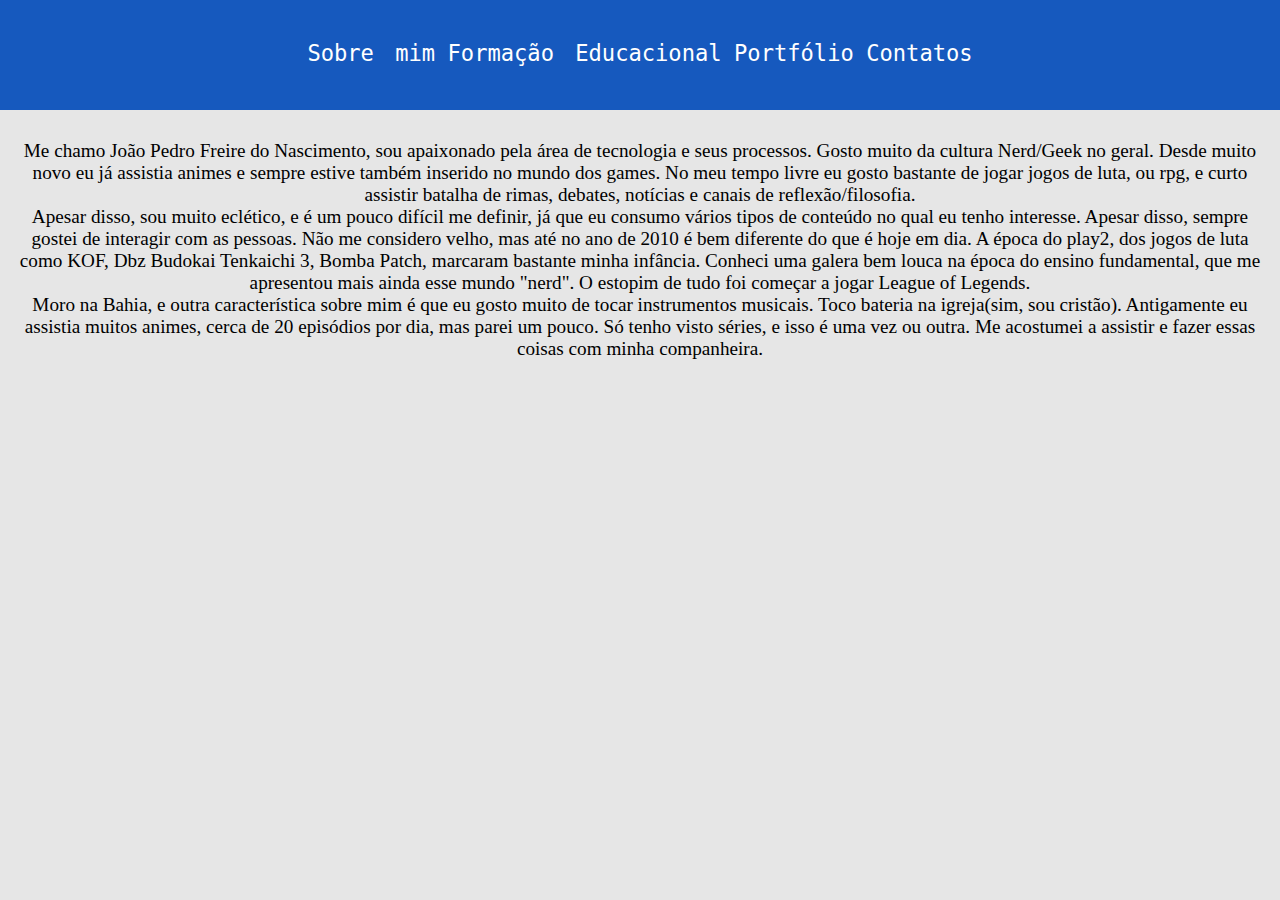
==== index.html @ cf5530c7 "Add files via upload" ====
<!DOCTYPE html>
<html lang="en">

<head>
    <meta charset="UTF-8">
    <meta name="viewport" content="width=device-width, initial-scale=1.0">
    <title>Sobre mim</title>
    <link rel="stylesheet" type="text/css" href="estilo.css">
</head>

<body>

    <nav class="navegacao">
        <a href="index.html"> Sobre mim</a>
        <a href="index2.html">Formação Educacional</a>
        <a href="Desafio Final/projetotecblog.html">Portfólio</a>
        <a href="index4.html">Contatos</a>
    </nav>
    <section class="conteudo">
        <p>Me chamo João Pedro Freire do Nascimento, sou apaixonado pela área de tecnologia e seus processos. Gosto
            muito da
            cultura Nerd/Geek no geral. Desde muito novo eu já assistia animes e sempre estive também inserido no mundo
            dos
            games. No meu tempo livre eu gosto bastante de jogar jogos de luta, ou rpg, e curto assistir batalha de
            rimas,
            debates, notícias e canais de reflexão/filosofia.
        </p>
        <p>Apesar disso, sou muito eclético, e é um pouco difícil me definir, já que eu consumo vários tipos de conteúdo
            no qual eu tenho interesse. Apesar disso, sempre gostei de interagir com as pessoas. Não me considero velho,
            mas até no ano de 2010 é bem diferente do que é hoje em dia. A época do play2, dos jogos de luta como KOF,
            Dbz Budokai Tenkaichi 3, Bomba Patch, marcaram bastante minha infância.
            Conheci uma galera bem louca na época do ensino fundamental, que me apresentou mais ainda esse mundo "nerd".
            O estopim de tudo foi começar a jogar League of Legends.</p>
        Moro na Bahia, e outra característica sobre mim é que eu gosto muito de tocar instrumentos musicais. Toco
        bateria na igreja(sim, sou cristão).
        Antigamente eu assistia muitos animes, cerca de 20 episódios por dia, mas parei um pouco. Só tenho visto séries,
        e isso é uma vez ou outra. Me acostumei a assistir e fazer essas coisas com minha companheira.

    </section>
</body>

</html>
---- estilo.css ----
* {
    margin: 0 auto;
    padding: 0;
}

body {
    font-size: 1em;
    font-family: sans-serif;
    background: #e6e6e6;

}

.navegacao {
    padding-top: 40px;
    background: #1659be;
    width: 100% auto;
    height: 70px;
    text-align: center;
    word-spacing: 8px;

}

a {
    text-decoration: none;
    font-family:monospace;
    font-size: 1.7em;
}

a:link, a:visited {
    color: white;
 }

 a:hover {
    text-decoration: none;
    background: #fff;
    color:black;
  }

  .conteudo {
    
    text-align: center;
    margin-top: 20px; /* Define a margem superior para criar espaço entre a barra de navegação e o parágrafo */
    padding: 10px;
    font-family: Cambria, Cochin, Georgia, Times, 'Times New Roman', serif;
    font-size: larger;
  }
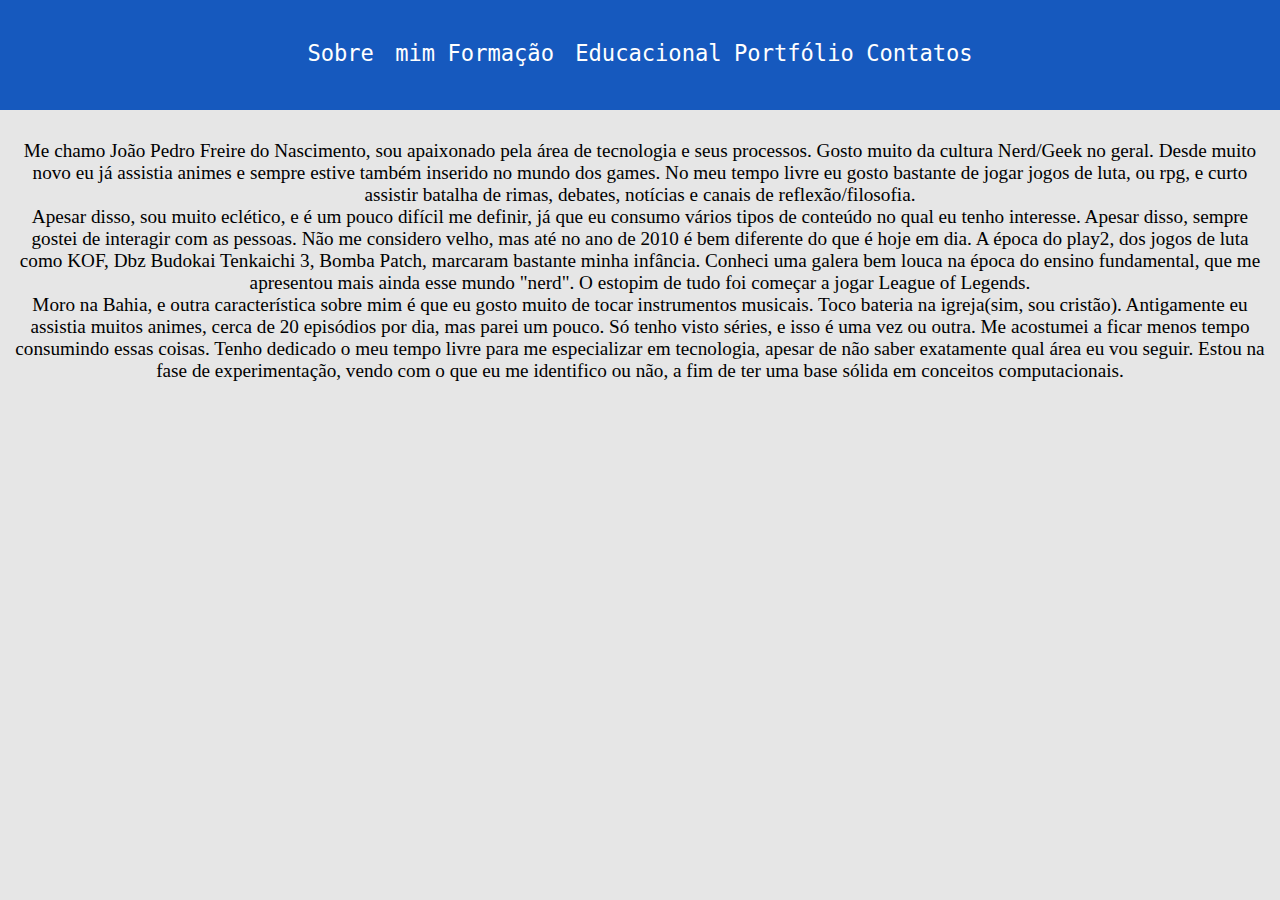
==== commit 54f6bd72: "Update index.html" ====
--- a/index.html
+++ b/index.html
@@ -4,19 +4,19 @@
 <head>
     <meta charset="UTF-8">
     <meta name="viewport" content="width=device-width, initial-scale=1.0">
-    <title>Sobre mim</title>
-    <link rel="stylesheet" type="text/css" href="estilo.css">
+    <title>Sobre mim</title> <!--Nome que ficará no topo de navegação. -->
+    <link rel="stylesheet" type="text/css" href="estilo.css">  <!--Link para o CSS externo -->
 </head>
 
-<body>
+<body>  
 
-    <nav class="navegacao">
+    <nav class="navegacao">   <!--Parte que se refere ao menu do site -->
         <a href="index.html"> Sobre mim</a>
         <a href="index2.html">Formação Educacional</a>
         <a href="Desafio Final/projetotecblog.html">Portfólio</a>
         <a href="index4.html">Contatos</a>
     </nav>
-    <section class="conteudo">
+    <section class="conteudo"> <!--Seleção de todo conteúdo abaixo do menu no site. -->
         <p>Me chamo João Pedro Freire do Nascimento, sou apaixonado pela área de tecnologia e seus processos. Gosto
             muito da
             cultura Nerd/Geek no geral. Desde muito novo eu já assistia animes e sempre estive também inserido no mundo
@@ -34,9 +34,11 @@
         Moro na Bahia, e outra característica sobre mim é que eu gosto muito de tocar instrumentos musicais. Toco
         bateria na igreja(sim, sou cristão).
         Antigamente eu assistia muitos animes, cerca de 20 episódios por dia, mas parei um pouco. Só tenho visto séries,
-        e isso é uma vez ou outra. Me acostumei a assistir e fazer essas coisas com minha companheira.
+        e isso é uma vez ou outra. Me acostumei a ficar menos tempo consumindo essas coisas.
+        Tenho dedicado o meu tempo livre para me especializar em tecnologia, apesar de não saber exatamente qual área eu vou seguir.
+        Estou na fase de experimentação, vendo com o que eu me identifico ou não, a fim de ter uma base sólida em conceitos computacionais.
 
     </section>
 </body>
 
-</html>+</html>
--- a/estilo.css
+++ b/estilo.css
@@ -1,16 +1,16 @@
-* {
+* {    /* Definição geral */
     margin: 0 auto;
     padding: 0;
 }
 
-body {
+body {  /* Características do corpo do texto */
     font-size: 1em;
     font-family: sans-serif;
     background: #e6e6e6;
 
 }
 
-.navegacao {
+.navegacao {  /* Menu e espaçamentos/alinhamentos. */
     padding-top: 40px;
     background: #1659be;
     width: 100% auto;
@@ -20,27 +20,27 @@
 
 }
 
-a {
+a { /* Estilização geral do link */
     text-decoration: none;
     font-family:monospace;
     font-size: 1.7em;
 }
 
-a:link, a:visited {
+a:link, a:visited {  /* Estilo ao clickar. */
     color: white;
  }
 
- a:hover {
+ a:hover {   /* Estilo ao passar o mouse */
     text-decoration: none;
     background: #fff;
     color:black;
   }
 
-  .conteudo {
+  .conteudo {  /* Definição do conteúdo. */
     
     text-align: center;
     margin-top: 20px; /* Define a margem superior para criar espaço entre a barra de navegação e o parágrafo */
     padding: 10px;
     font-family: Cambria, Cochin, Georgia, Times, 'Times New Roman', serif;
     font-size: larger;
-  }+  }
